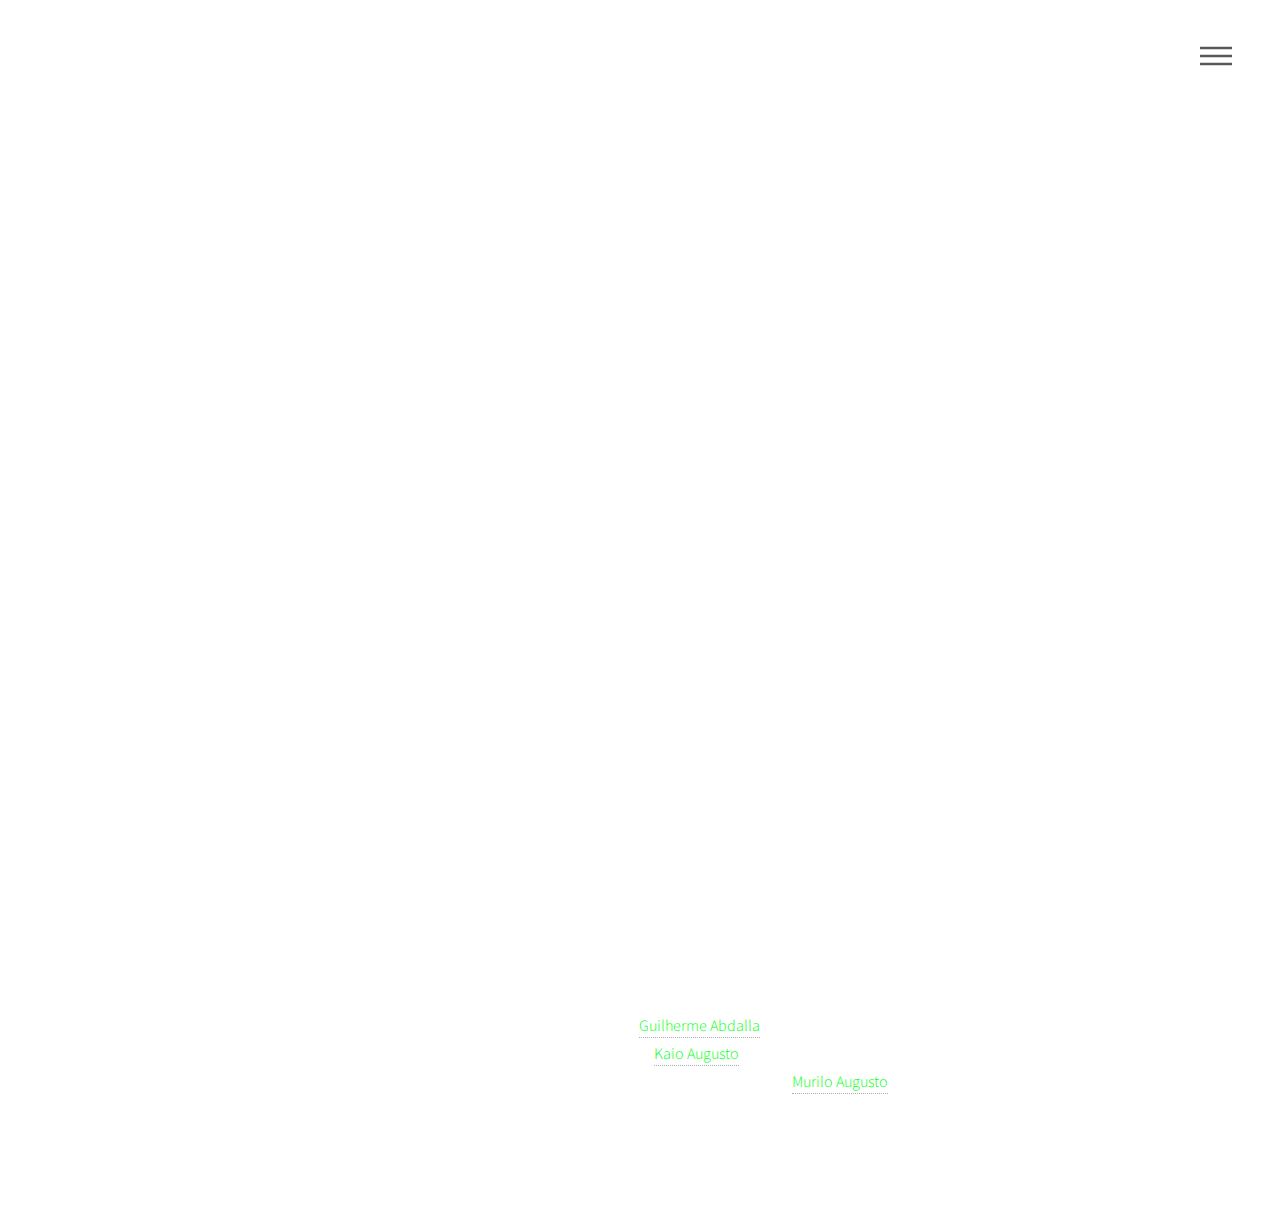
==== Arace.html @ 6f85dede "Add files via upload" ====
<!DOCTYPE HTML>
<!--
	Phantom by HTML5 UP
	html5up.net | @ajlkn
	Free for personal and commercial use under the CCA 3.0 license (html5up.net/license)
-->
<html>
	<head>
		<title>Aracê: Proteger e Restaurar</title>
		<meta charset="utf-8" />
		<meta name="viewport" content="width=device-width, initial-scale=1, user-scalable=no" />
		<link rel="stylesheet" href="assets/css/main.css" />
		<noscript><link rel="stylesheet" href="assets/css/noscript.css" /></noscript>
		<style>body{background: url(images/pic03.jpg); background-size: 100% 100%;}</style>
	</head>
	<body class="is-preload">
		<!-- Wrapper -->
			<div id="wrapper">

				<!-- Header -->
					<header id="header">
						<div class="inner">

							<!-- Logo -->
								Design: <a href="http://html5up.net" class="logo">HTML5 UP</a>

							<!-- Nav -->
								<nav>
									<ul>
										<li><a href="#menu">Menu</a></li>
									</ul>
								</nav>

						</div>
					</header>

				<!-- Menu -->
					<nav id="menu">
						<h2>Outros Projetos</h2>
						<ul>
							<li><a href="index.html">Início</a></li>
							<li><a href="Bob.html">Bob, the Pumpkin</a></li>
							<li><a href="ColorSlime.html">Color Slime</a></li>
							<li><a href="SweetBattle.html">Sweet Battle</a></li>
							<li><a href="MagicalJourney.html">Magical Journey</a></li>
							<li><a href="Arace.html">Aracê: Proteger e Restaurar</a></li>
							<li><a href="Zaranah.html">Zaranah</a></li>
						</ul>
					</nav>

				<!-- Main -->
					<div id="main">
						<div class="inner">
							<h1>Aracê: Proteger e Restaurar</h1>
							<br><br>
							<!--<div class="videoDiv">
								<video width="100%" controls>
								<source src="videos/AracePortfolioVid.mp4" type="video/mp4">
							  </video>
							  <p>*Precisei diminuir a qualidade do vídeo pois a plataforma não suportou o tamanho original.</p>-->

							  <center><iframe width="768" height="432"
								src="https://www.youtube.com/embed/a6_65omjMx0" allowfullscreen="">
								</iframe></center>

							  <br>
							<p>Unity | C#<br>Desenvolvido para PC</p>
							<p>Esse puzzle 3D sobre o folclore brasileiro e preservação da Floresta Amazônica foi criado para a proposta de trabalho semestral do curso de Jogos Digitais, e minha participação foi a de desenvolver os diálogos do jogo.</p>
							<p>Aracê possui um total de três puzzles, contando com um diálogo introdutório para cada.<!-- Ambos são usados para progredir tanto nas fases quanto na história.--></p>
							<br><br>
							<p>Arte 2D / Cenário: <a href= "https://www.instagram.com/abdalla_3d/">Guilherme Abdalla</a><br>Personagens 3D: <a href= "https://www.artstation.com/mano_loko">Kaio Augusto</a><br>Programação da personagem e da câmera / voz do Curupira: <a href= "http://ermiinea.itch.io/">Murilo Augusto</a></p>
						</div>
					</div>
			</div>

		<!-- Scripts -->
			<script src="assets/js/jquery.min.js"></script>
			<script src="assets/js/browser.min.js"></script>
			<script src="assets/js/breakpoints.min.js"></script>
			<script src="assets/js/util.js"></script>
			<script src="assets/js/main.js"></script>

	</body>
</html>
---- assets/css/main.css ----
@import url(fontawesome-all.min.css);
@import url("https://fonts.googleapis.com/css?family=Source+Sans+Pro:300,700,900");

/*
	Phantom by HTML5 UP
	html5up.net | @ajlkn
	Free for personal and commercial use under the CCA 3.0 license (html5up.net/license)
*/

html, body, div, span, applet, object,
iframe, h1, h2, h3, h4, h5, h6, p, blockquote,
pre, a, abbr, acronym, address, big, cite,
code, del, dfn, em, img, ins, kbd, q, s, samp,
small, strike, strong, sub, sup, tt, var, b,
u, i, center, dl, dt, dd, ol, ul, li, fieldset,
form, label, legend, table, caption, tbody,
tfoot, thead, tr, th, td, article, aside,
canvas, details, embed, figure, figcaption,
footer, header, hgroup, menu, nav, output, ruby,
section, summary, time, mark, audio, video {
	margin: 0;
	padding: 0;
	border: 0;
	font-size: 100%;
	font: inherit;
	vertical-align: baseline;}

article, aside, details, figcaption, figure,
footer, header, hgroup, menu, nav, section {
	display: block;}

body {
	line-height: 1;
}

ol, ul {
	list-style: none;
}

blockquote, q {
	quotes: none;
}

	blockquote:before, blockquote:after, q:before, q:after {
		content: '';
		content: none;
	}

table {
	border-collapse: collapse;
	border-spacing: 0;
}

body {
	-webkit-text-size-adjust: none;
}

mark {
	background-color: transparent;
	color: inherit;
}

input::-moz-focus-inner {
	border: 0;
	padding: 0;
}

input, select, textarea {
	-moz-appearance: none;
	-webkit-appearance: none;
	-ms-appearance: none;
	appearance: none;
}

/* Basic */

	@-ms-viewport {
		width: device-width;
	}

	body {
		-ms-overflow-style: scrollbar;
	}

	@media screen and (max-width: 480px) {

		html, body {
			min-width: 320px;
		}

	}

	html {
		box-sizing: border-box;
	}

	*, *:before, *:after {
		box-sizing: inherit;
	}

	body {
		background: #000000;
	}

		body.is-preload *, body.is-preload *:before, body.is-preload *:after {
			-moz-animation: none !important;
			-webkit-animation: none !important;
			-ms-animation: none !important;
			animation: none !important;
			-moz-transition: none !important;
			-webkit-transition: none !important;
			-ms-transition: none !important;
			transition: none !important;
		}

/* Type */

	body, input, select, textarea {
		color: #ffffff;
		font-family: "Source Sans Pro", Helvetica, sans-serif;
		font-size: 16pt;
		font-weight: 300;
		line-height: 1.75;
	}

		@media screen and (max-width: 1680px) {

			body, input, select, textarea {
				font-size: 14pt;
			}

		}

		@media screen and (max-width: 1280px) {

			body, input, select, textarea {
				font-size: 12pt;
			}

		}

	a {
		-moz-transition: border-bottom-color 0.2s ease, color 0.2s ease;
		-webkit-transition: border-bottom-color 0.2s ease, color 0.2s ease;
		-ms-transition: border-bottom-color 0.2s ease, color 0.2s ease;
		transition: border-bottom-color 0.2s ease, color 0.2s ease;
		text-decoration: none;
		color: rgb(0, 255, 21);
		border-bottom: dotted 1px rgba(88, 88, 88, 0.5);
	}

		a:hover {
			border-bottom-color: transparent;
			color: #f2849e !important;
		}

	strong, b {
		font-weight: 900;
	}

	em, i {
		font-style: italic;
	}

	p {
		margin: 0 0 2em 0;
		text-align: center;
	}

	h1 {
		font-size: 2.75em;
		font-weight: 700;
		line-height: 1.3;
		margin: 0 0 0.1em 0;
		letter-spacing: -0.035em;
		text-align: center;
	}

		h1 a {
			color: inherit;
		}

		@media screen and (max-width: 736px) {

			h1 {
				font-size: 2em;
				margin: 0 0 1em 0;
			}

		}

		@media screen and (max-width: 360px) {

			h1 {
				font-size: 1.75em;
			}

		}

	h2, h3, h4, h5, h6 {
		font-weight: 900;
		line-height: 1.5;
		margin: 0 0 2em 0;
		text-transform: uppercase;
		letter-spacing: 0.35em;
	}

		h2 a, h3 a, h4 a, h5 a, h6 a {
			color: inherit;
		}

	h2 {
		font-size: 1.1em;
	}

	h3 {
		font-size: 1em;
	}

	h4 {
		font-size: 0.8em;
	}

	h5 {
		font-size: 0.8em;
	}

	h6 {
		font-size: 0.8em;
	}

	@media screen and (max-width: 980px) {

		h1 br, h2 br, h3 br, h4 br, h5 br, h6 br {
			display: none;
		}

	}

	@media screen and (max-width: 736px) {

		h2 {
			font-size: 1em;
		}

		h3 {
			font-size: 0.8em;
		}

	}

	sub {
		font-size: 0.8em;
		position: relative;
		top: 0.5em;
	}

	sup {
		font-size: 0.8em;
		position: relative;
		top: -0.5em;
	}

	blockquote {
		border-left: solid 4px #c9c9c9;
		font-style: italic;
		margin: 0 0 2em 0;
		padding: 0.5em 0 0.5em 2em;
	}

	code {
		background: rgba(144, 144, 144, 0.075);
		border-radius: 4px;
		border: solid 1px #c9c9c9;
		font-family: "Courier New", monospace;
		font-size: 0.9em;
		margin: 0 0.25em;
		padding: 0.25em 0.65em;
	}

	pre {
		-webkit-overflow-scrolling: touch;
		font-family: "Courier New", monospace;
		font-size: 0.9em;
		margin: 0 0 2em 0;
	}

		pre code {
			display: block;
			line-height: 1.75;
			padding: 1em 1.5em;
			overflow-x: auto;
		}

	hr {
		border: 0;
		border-bottom: solid 1px #c9c9c9;
		margin: 2em 0;
	}

		hr.major {
			margin: 3em 0;
		}

	.align-left {
		text-align: left;
	}

	.align-center {
		text-align: center;
	}

	.align-right {
		text-align: right;
	}

/* Row */

	.row {
		display: flex;
		flex-wrap: wrap;
		box-sizing: border-box;
		align-items: stretch;
	}

		.row > * {
			box-sizing: border-box;
		}

		.row.gtr-uniform > * > :last-child {
			margin-bottom: 0;
		}

		.row.aln-left {
			justify-content: flex-start;
		}

		.row.aln-center {
			justify-content: center;
		}

		.row.aln-right {
			justify-content: flex-end;
		}

		.row.aln-top {
			align-items: flex-start;
		}

		.row.aln-middle {
			align-items: center;
		}

		.row.aln-bottom {
			align-items: flex-end;
		}

		.row > .imp {
			order: -1;
		}

		.row > .col-1 {
			width: 8.33333%;
		}

		.row > .off-1 {
			margin-left: 8.33333%;
		}

		.row > .col-2 {
			width: 16.66667%;
		}

		.row > .off-2 {
			margin-left: 16.66667%;
		}

		.row > .col-3 {
			width: 25%;
		}

		.row > .off-3 {
			margin-left: 25%;
		}

		.row > .col-4 {
			width: 33.33333%;
		}

		.row > .off-4 {
			margin-left: 33.33333%;
		}

		.row > .col-5 {
			width: 41.66667%;
		}

		.row > .off-5 {
			margin-left: 41.66667%;
		}

		.row > .col-6 {
			width: 50%;
		}

		.row > .off-6 {
			margin-left: 50%;
		}

		.row > .col-7 {
			width: 58.33333%;
		}

		.row > .off-7 {
			margin-left: 58.33333%;
		}

		.row > .col-8 {
			width: 66.66667%;
		}

		.row > .off-8 {
			margin-left: 66.66667%;
		}

		.row > .col-9 {
			width: 75%;
		}

		.row > .off-9 {
			margin-left: 75%;
		}

		.row > .col-10 {
			width: 83.33333%;
		}

		.row > .off-10 {
			margin-left: 83.33333%;
		}

		.row > .col-11 {
			width: 91.66667%;
		}

		.row > .off-11 {
			margin-left: 91.66667%;
		}

		.row > .col-12 {
			width: 100%;
		}

		.row > .off-12 {
			margin-left: 100%;
		}

		.row.gtr-0 {
			margin-top: 0;
			margin-left: 0em;
		}

			.row.gtr-0 > * {
				padding: 0 0 0 0em;
			}

			.row.gtr-0.gtr-uniform {
				margin-top: 0em;
			}

				.row.gtr-0.gtr-uniform > * {
					padding-top: 0em;
				}

		.row.gtr-25 {
			margin-top: 0;
			margin-left: -0.5em;
		}

			.row.gtr-25 > * {
				padding: 0 0 0 0.5em;
			}

			.row.gtr-25.gtr-uniform {
				margin-top: -0.5em;
			}

				.row.gtr-25.gtr-uniform > * {
					padding-top: 0.5em;
				}

		.row.gtr-50 {
			margin-top: 0;
			margin-left: -1em;
		}

			.row.gtr-50 > * {
				padding: 0 0 0 1em;
			}

			.row.gtr-50.gtr-uniform {
				margin-top: -1em;
			}

				.row.gtr-50.gtr-uniform > * {
					padding-top: 1em;
				}

		.row {
			margin-top: 0;
			margin-left: -2em;
		}

			.row > * {
				padding: 0 0 0 2em;
			}

			.row.gtr-uniform {
				margin-top: -2em;
			}

				.row.gtr-uniform > * {
					padding-top: 2em;
				}

		.row.gtr-150 {
			margin-top: 0;
			margin-left: -3em;
		}

			.row.gtr-150 > * {
				padding: 0 0 0 3em;
			}

			.row.gtr-150.gtr-uniform {
				margin-top: -3em;
			}

				.row.gtr-150.gtr-uniform > * {
					padding-top: 3em;
				}

		.row.gtr-200 {
			margin-top: 0;
			margin-left: -4em;
		}

			.row.gtr-200 > * {
				padding: 0 0 0 4em;
			}

			.row.gtr-200.gtr-uniform {
				margin-top: -4em;
			}

				.row.gtr-200.gtr-uniform > * {
					padding-top: 4em;
				}

		@media screen and (max-width: 1680px) {

			.row {
				display: flex;
				flex-wrap: wrap;
				box-sizing: border-box;
				align-items: stretch;
			}

				.row > * {
					box-sizing: border-box;
				}

				.row.gtr-uniform > * > :last-child {
					margin-bottom: 0;
				}

				.row.aln-left {
					justify-content: flex-start;
				}

				.row.aln-center {
					justify-content: center;
				}

				.row.aln-right {
					justify-content: flex-end;
				}

				.row.aln-top {
					align-items: flex-start;
				}

				.row.aln-middle {
					align-items: center;
				}

				.row.aln-bottom {
					align-items: flex-end;
				}

				.row > .imp-xlarge {
					order: -1;
				}

				.row > .col-1-xlarge {
					width: 8.33333%;
				}

				.row > .off-1-xlarge {
					margin-left: 8.33333%;
				}

				.row > .col-2-xlarge {
					width: 16.66667%;
				}

				.row > .off-2-xlarge {
					margin-left: 16.66667%;
				}

				.row > .col-3-xlarge {
					width: 25%;
				}

				.row > .off-3-xlarge {
					margin-left: 25%;
				}

				.row > .col-4-xlarge {
					width: 33.33333%;
				}

				.row > .off-4-xlarge {
					margin-left: 33.33333%;
				}

				.row > .col-5-xlarge {
					width: 41.66667%;
				}

				.row > .off-5-xlarge {
					margin-left: 41.66667%;
				}

				.row > .col-6-xlarge {
					width: 50%;
				}

				.row > .off-6-xlarge {
					margin-left: 50%;
				}

				.row > .col-7-xlarge {
					width: 58.33333%;
				}

				.row > .off-7-xlarge {
					margin-left: 58.33333%;
				}

				.row > .col-8-xlarge {
					width: 66.66667%;
				}

				.row > .off-8-xlarge {
					margin-left: 66.66667%;
				}

				.row > .col-9-xlarge {
					width: 75%;
				}

				.row > .off-9-xlarge {
					margin-left: 75%;
				}

				.row > .col-10-xlarge {
					width: 83.33333%;
				}

				.row > .off-10-xlarge {
					margin-left: 83.33333%;
				}

				.row > .col-11-xlarge {
					width: 91.66667%;
				}

				.row > .off-11-xlarge {
					margin-left: 91.66667%;
				}

				.row > .col-12-xlarge {
					width: 100%;
				}

				.row > .off-12-xlarge {
					margin-left: 100%;
				}

				.row.gtr-0 {
					margin-top: 0;
					margin-left: 0em;
				}

					.row.gtr-0 > * {
						padding: 0 0 0 0em;
					}

					.row.gtr-0.gtr-uniform {
						margin-top: 0em;
					}

						.row.gtr-0.gtr-uniform > * {
							padding-top: 0em;
						}

				.row.gtr-25 {
					margin-top: 0;
					margin-left: -0.5em;
				}

					.row.gtr-25 > * {
						padding: 0 0 0 0.5em;
					}

					.row.gtr-25.gtr-uniform {
						margin-top: -0.5em;
					}

						.row.gtr-25.gtr-uniform > * {
							padding-top: 0.5em;
						}

				.row.gtr-50 {
					margin-top: 0;
					margin-left: -1em;
				}

					.row.gtr-50 > * {
						padding: 0 0 0 1em;
					}

					.row.gtr-50.gtr-uniform {
						margin-top: -1em;
					}

						.row.gtr-50.gtr-uniform > * {
							padding-top: 1em;
						}

				.row {
					margin-top: 0;
					margin-left: -2em;
				}

					.row > * {
						padding: 0 0 0 2em;
					}

					.row.gtr-uniform {
						margin-top: -2em;
					}

						.row.gtr-uniform > * {
							padding-top: 2em;
						}

				.row.gtr-150 {
					margin-top: 0;
					margin-left: -3em;
				}

					.row.gtr-150 > * {
						padding: 0 0 0 3em;
					}

					.row.gtr-150.gtr-uniform {
						margin-top: -3em;
					}

						.row.gtr-150.gtr-uniform > * {
							padding-top: 3em;
						}

				.row.gtr-200 {
					margin-top: 0;
					margin-left: -4em;
				}

					.row.gtr-200 > * {
						padding: 0 0 0 4em;
					}

					.row.gtr-200.gtr-uniform {
						margin-top: -4em;
					}

						.row.gtr-200.gtr-uniform > * {
							padding-top: 4em;
						}

		}

		@media screen and (max-width: 1280px) {

			.row {
				display: flex;
				flex-wrap: wrap;
				box-sizing: border-box;
				align-items: stretch;
			}

				.row > * {
					box-sizing: border-box;
				}

				.row.gtr-uniform > * > :last-child {
					margin-bottom: 0;
				}

				.row.aln-left {
					justify-content: flex-start;
				}

				.row.aln-center {
					justify-content: center;
				}

				.row.aln-right {
					justify-content: flex-end;
				}

				.row.aln-top {
					align-items: flex-start;
				}

				.row.aln-middle {
					align-items: center;
				}

				.row.aln-bottom {
					align-items: flex-end;
				}

				.row > .imp-large {
					order: -1;
				}

				.row > .col-1-large {
					width: 8.33333%;
				}

				.row > .off-1-large {
					margin-left: 8.33333%;
				}

				.row > .col-2-large {
					width: 16.66667%;
				}

				.row > .off-2-large {
					margin-left: 16.66667%;
				}

				.row > .col-3-large {
					width: 25%;
				}

				.row > .off-3-large {
					margin-left: 25%;
				}

				.row > .col-4-large {
					width: 33.33333%;
				}

				.row > .off-4-large {
					margin-left: 33.33333%;
				}

				.row > .col-5-large {
					width: 41.66667%;
				}

				.row > .off-5-large {
					margin-left: 41.66667%;
				}

				.row > .col-6-large {
					width: 50%;
				}

				.row > .off-6-large {
					margin-left: 50%;
				}

				.row > .col-7-large {
					width: 58.33333%;
				}

				.row > .off-7-large {
					margin-left: 58.33333%;
				}

				.row > .col-8-large {
					width: 66.66667%;
				}

				.row > .off-8-large {
					margin-left: 66.66667%;
				}

				.row > .col-9-large {
					width: 75%;
				}

				.row > .off-9-large {
					margin-left: 75%;
				}

				.row > .col-10-large {
					width: 83.33333%;
				}

				.row > .off-10-large {
					margin-left: 83.33333%;
				}

				.row > .col-11-large {
					width: 91.66667%;
				}

				.row > .off-11-large {
					margin-left: 91.66667%;
				}

				.row > .col-12-large {
					width: 100%;
				}

				.row > .off-12-large {
					margin-left: 100%;
				}

				.row.gtr-0 {
					margin-top: 0;
					margin-left: 0em;
				}

					.row.gtr-0 > * {
						padding: 0 0 0 0em;
					}

					.row.gtr-0.gtr-uniform {
						margin-top: 0em;
					}

						.row.gtr-0.gtr-uniform > * {
							padding-top: 0em;
						}

				.row.gtr-25 {
					margin-top: 0;
					margin-left: -0.5em;
				}

					.row.gtr-25 > * {
						padding: 0 0 0 0.5em;
					}

					.row.gtr-25.gtr-uniform {
						margin-top: -0.5em;
					}

						.row.gtr-25.gtr-uniform > * {
							padding-top: 0.5em;
						}

				.row.gtr-50 {
					margin-top: 0;
					margin-left: -1em;
				}

					.row.gtr-50 > * {
						padding: 0 0 0 1em;
					}

					.row.gtr-50.gtr-uniform {
						margin-top: -1em;
					}

						.row.gtr-50.gtr-uniform > * {
							padding-top: 1em;
						}

				.row {
					margin-top: 0;
					margin-left: -2em;
				}

					.row > * {
						padding: 0 0 0 2em;
					}

					.row.gtr-uniform {
						margin-top: -2em;
					}

						.row.gtr-uniform > * {
							padding-top: 2em;
						}

				.row.gtr-150 {
					margin-top: 0;
					margin-left: -3em;
				}

					.row.gtr-150 > * {
						padding: 0 0 0 3em;
					}

					.row.gtr-150.gtr-uniform {
						margin-top: -3em;
					}

						.row.gtr-150.gtr-uniform > * {
							padding-top: 3em;
						}

				.row.gtr-200 {
					margin-top: 0;
					margin-left: -4em;
				}

					.row.gtr-200 > * {
						padding: 0 0 0 4em;
					}

					.row.gtr-200.gtr-uniform {
						margin-top: -4em;
					}

						.row.gtr-200.gtr-uniform > * {
							padding-top: 4em;
						}

		}

		@media screen and (max-width: 980px) {

			.row {
				display: flex;
				flex-wrap: wrap;
				box-sizing: border-box;
				align-items: stretch;
			}

				.row > * {
					box-sizing: border-box;
				}

				.row.gtr-uniform > * > :last-child {
					margin-bottom: 0;
				}

				.row.aln-left {
					justify-content: flex-start;
				}

				.row.aln-center {
					justify-content: center;
				}

				.row.aln-right {
					justify-content: flex-end;
				}

				.row.aln-top {
					align-items: flex-start;
				}

				.row.aln-middle {
					align-items: center;
				}

				.row.aln-bottom {
					align-items: flex-end;
				}

				.row > .imp-medium {
					order: -1;
				}

				.row > .col-1-medium {
					width: 8.33333%;
				}

				.row > .off-1-medium {
					margin-left: 8.33333%;
				}

				.row > .col-2-medium {
					width: 16.66667%;
				}

				.row > .off-2-medium {
					margin-left: 16.66667%;
				}

				.row > .col-3-medium {
					width: 25%;
				}

				.row > .off-3-medium {
					margin-left: 25%;
				}

				.row > .col-4-medium {
					width: 33.33333%;
				}

				.row > .off-4-medium {
					margin-left: 33.33333%;
				}

				.row > .col-5-medium {
					width: 41.66667%;
				}

				.row > .off-5-medium {
					margin-left: 41.66667%;
				}

				.row > .col-6-medium {
					width: 50%;
				}

				.row > .off-6-medium {
					margin-left: 50%;
				}

				.row > .col-7-medium {
					width: 58.33333%;
				}

				.row > .off-7-medium {
					margin-left: 58.33333%;
				}

				.row > .col-8-medium {
					width: 66.66667%;
				}

				.row > .off-8-medium {
					margin-left: 66.66667%;
				}

				.row > .col-9-medium {
					width: 75%;
				}

				.row > .off-9-medium {
					margin-left: 75%;
				}

				.row > .col-10-medium {
					width: 83.33333%;
				}

				.row > .off-10-medium {
					margin-left: 83.33333%;
				}

				.row > .col-11-medium {
					width: 91.66667%;
				}

				.row > .off-11-medium {
					margin-left: 91.66667%;
				}

				.row > .col-12-medium {
					width: 100%;
				}

				.row > .off-12-medium {
					margin-left: 100%;
				}

				.row.gtr-0 {
					margin-top: 0;
					margin-left: 0em;
				}

					.row.gtr-0 > * {
						padding: 0 0 0 0em;
					}

					.row.gtr-0.gtr-uniform {
						margin-top: 0em;
					}

						.row.gtr-0.gtr-uniform > * {
							padding-top: 0em;
						}

				.row.gtr-25 {
					margin-top: 0;
					margin-left: -0.375em;
				}

					.row.gtr-25 > * {
						padding: 0 0 0 0.375em;
					}

					.row.gtr-25.gtr-uniform {
						margin-top: -0.375em;
					}

						.row.gtr-25.gtr-uniform > * {
							padding-top: 0.375em;
						}

				.row.gtr-50 {
					margin-top: 0;
					margin-left: -0.75em;
				}

					.row.gtr-50 > * {
						padding: 0 0 0 0.75em;
					}

					.row.gtr-50.gtr-uniform {
						margin-top: -0.75em;
					}

						.row.gtr-50.gtr-uniform > * {
							padding-top: 0.75em;
						}

				.row {
					margin-top: 0;
					margin-left: -1.5em;
				}

					.row > * {
						padding: 0 0 0 1.5em;
					}

					.row.gtr-uniform {
						margin-top: -1.5em;
					}

						.row.gtr-uniform > * {
							padding-top: 1.5em;
						}

				.row.gtr-150 {
					margin-top: 0;
					margin-left: -2.25em;
				}

					.row.gtr-150 > * {
						padding: 0 0 0 2.25em;
					}

					.row.gtr-150.gtr-uniform {
						margin-top: -2.25em;
					}

						.row.gtr-150.gtr-uniform > * {
							padding-top: 2.25em;
						}

				.row.gtr-200 {
					margin-top: 0;
					margin-left: -3em;
				}

					.row.gtr-200 > * {
						padding: 0 0 0 3em;
					}

					.row.gtr-200.gtr-uniform {
						margin-top: -3em;
					}

						.row.gtr-200.gtr-uniform > * {
							padding-top: 3em;
						}

		}

		@media screen and (max-width: 736px) {

			.row {
				display: flex;
				flex-wrap: wrap;
				box-sizing: border-box;
				align-items: stretch;
			}

				.row > * {
					box-sizing: border-box;
				}

				.row.gtr-uniform > * > :last-child {
					margin-bottom: 0;
				}

				.row.aln-left {
					justify-content: flex-start;
				}

				.row.aln-center {
					justify-content: center;
				}

				.row.aln-right {
					justify-content: flex-end;
				}

				.row.aln-top {
					align-items: flex-start;
				}

				.row.aln-middle {
					align-items: center;
				}

				.row.aln-bottom {
					align-items: flex-end;
				}

				.row > .imp-small {
					order: -1;
				}

				.row > .col-1-small {
					width: 8.33333%;
				}

				.row > .off-1-small {
					margin-left: 8.33333%;
				}

				.row > .col-2-small {
					width: 16.66667%;
				}

				.row > .off-2-small {
					margin-left: 16.66667%;
				}

				.row > .col-3-small {
					width: 25%;
				}

				.row > .off-3-small {
					margin-left: 25%;
				}

				.row > .col-4-small {
					width: 33.33333%;
				}

				.row > .off-4-small {
					margin-left: 33.33333%;
				}

				.row > .col-5-small {
					width: 41.66667%;
				}

				.row > .off-5-small {
					margin-left: 41.66667%;
				}

				.row > .col-6-small {
					width: 50%;
				}

				.row > .off-6-small {
					margin-left: 50%;
				}

				.row > .col-7-small {
					width: 58.33333%;
				}

				.row > .off-7-small {
					margin-left: 58.33333%;
				}

				.row > .col-8-small {
					width: 66.66667%;
				}

				.row > .off-8-small {
					margin-left: 66.66667%;
				}

				.row > .col-9-small {
					width: 75%;
				}

				.row > .off-9-small {
					margin-left: 75%;
				}

				.row > .col-10-small {
					width: 83.33333%;
				}

				.row > .off-10-small {
					margin-left: 83.33333%;
				}

				.row > .col-11-small {
					width: 91.66667%;
				}

				.row > .off-11-small {
					margin-left: 91.66667%;
				}

				.row > .col-12-small {
					width: 100%;
				}

				.row > .off-12-small {
					margin-left: 100%;
				}

				.row.gtr-0 {
					margin-top: 0;
					margin-left: 0em;
				}

					.row.gtr-0 > * {
						padding: 0 0 0 0em;
					}

					.row.gtr-0.gtr-uniform {
						margin-top: 0em;
					}

						.row.gtr-0.gtr-uniform > * {
							padding-top: 0em;
						}

				.row.gtr-25 {
					margin-top: 0;
					margin-left: -0.25em;
				}

					.row.gtr-25 > * {
						padding: 0 0 0 0.25em;
					}

					.row.gtr-25.gtr-uniform {
						margin-top: -0.25em;
					}

						.row.gtr-25.gtr-uniform > * {
							padding-top: 0.25em;
						}

				.row.gtr-50 {
					margin-top: 0;
					margin-left: -0.5em;
				}

					.row.gtr-50 > * {
						padding: 0 0 0 0.5em;
					}

					.row.gtr-50.gtr-uniform {
						margin-top: -0.5em;
					}

						.row.gtr-50.gtr-uniform > * {
							padding-top: 0.5em;
						}

				.row {
					margin-top: 0;
					margin-left: -1em;
				}

					.row > * {
						padding: 0 0 0 1em;
					}

					.row.gtr-uniform {
						margin-top: -1em;
					}

						.row.gtr-uniform > * {
							padding-top: 1em;
						}

				.row.gtr-150 {
					margin-top: 0;
					margin-left: -1.5em;
				}

					.row.gtr-150 > * {
						padding: 0 0 0 1.5em;
					}

					.row.gtr-150.gtr-uniform {
						margin-top: -1.5em;
					}

						.row.gtr-150.gtr-uniform > * {
							padding-top: 1.5em;
						}

				.row.gtr-200 {
					margin-top: 0;
					margin-left: -2em;
				}

					.row.gtr-200 > * {
						padding: 0 0 0 2em;
					}

					.row.gtr-200.gtr-uniform {
						margin-top: -2em;
					}

						.row.gtr-200.gtr-uniform > * {
							padding-top: 2em;
						}

		}

		@media screen and (max-width: 480px) {

			.row {
				display: flex;
				flex-wrap: wrap;
				box-sizing: border-box;
				align-items: stretch;
			}

				.row > * {
					box-sizing: border-box;
				}

				.row.gtr-uniform > * > :last-child {
					margin-bottom: 0;
				}

				.row.aln-left {
					justify-content: flex-start;
				}

				.row.aln-center {
					justify-content: center;
				}

				.row.aln-right {
					justify-content: flex-end;
				}

				.row.aln-top {
					align-items: flex-start;
				}

				.row.aln-middle {
					align-items: center;
				}

				.row.aln-bottom {
					align-items: flex-end;
				}

				.row > .imp-xsmall {
					order: -1;
				}

				.row > .col-1-xsmall {
					width: 8.33333%;
				}

				.row > .off-1-xsmall {
					margin-left: 8.33333%;
				}

				.row > .col-2-xsmall {
					width: 16.66667%;
				}

				.row > .off-2-xsmall {
					margin-left: 16.66667%;
				}

				.row > .col-3-xsmall {
					width: 25%;
				}

				.row > .off-3-xsmall {
					margin-left: 25%;
				}

				.row > .col-4-xsmall {
					width: 33.33333%;
				}

				.row > .off-4-xsmall {
					margin-left: 33.33333%;
				}

				.row > .col-5-xsmall {
					width: 41.66667%;
				}

				.row > .off-5-xsmall {
					margin-left: 41.66667%;
				}

				.row > .col-6-xsmall {
					width: 50%;
				}

				.row > .off-6-xsmall {
					margin-left: 50%;
				}

				.row > .col-7-xsmall {
					width: 58.33333%;
				}

				.row > .off-7-xsmall {
					margin-left: 58.33333%;
				}

				.row > .col-8-xsmall {
					width: 66.66667%;
				}

				.row > .off-8-xsmall {
					margin-left: 66.66667%;
				}

				.row > .col-9-xsmall {
					width: 75%;
				}

				.row > .off-9-xsmall {
					margin-left: 75%;
				}

				.row > .col-10-xsmall {
					width: 83.33333%;
				}

				.row > .off-10-xsmall {
					margin-left: 83.33333%;
				}

				.row > .col-11-xsmall {
					width: 91.66667%;
				}

				.row > .off-11-xsmall {
					margin-left: 91.66667%;
				}

				.row > .col-12-xsmall {
					width: 100%;
				}

				.row > .off-12-xsmall {
					margin-left: 100%;
				}

				.row.gtr-0 {
					margin-top: 0;
					margin-left: 0em;
				}

					.row.gtr-0 > * {
						padding: 0 0 0 0em;
					}

					.row.gtr-0.gtr-uniform {
						margin-top: 0em;
					}

						.row.gtr-0.gtr-uniform > * {
							padding-top: 0em;
						}

				.row.gtr-25 {
					margin-top: 0;
					margin-left: -0.25em;
				}

					.row.gtr-25 > * {
						padding: 0 0 0 0.25em;
					}

					.row.gtr-25.gtr-uniform {
						margin-top: -0.25em;
					}

						.row.gtr-25.gtr-uniform > * {
							padding-top: 0.25em;
						}

				.row.gtr-50 {
					margin-top: 0;
					margin-left: -0.5em;
				}

					.row.gtr-50 > * {
						padding: 0 0 0 0.5em;
					}

					.row.gtr-50.gtr-uniform {
						margin-top: -0.5em;
					}

						.row.gtr-50.gtr-uniform > * {
							padding-top: 0.5em;
						}

				.row {
					margin-top: 0;
					margin-left: -1em;
				}

					.row > * {
						padding: 0 0 0 1em;
					}

					.row.gtr-uniform {
						margin-top: -1em;
					}

						.row.gtr-uniform > * {
							padding-top: 1em;
						}

				.row.gtr-150 {
					margin-top: 0;
					margin-left: -1.5em;
				}

					.row.gtr-150 > * {
						padding: 0 0 0 1.5em;
					}

					.row.gtr-150.gtr-uniform {
						margin-top: -1.5em;
					}

						.row.gtr-150.gtr-uniform > * {
							padding-top: 1.5em;
						}

				.row.gtr-200 {
					margin-top: 0;
					margin-left: -2em;
				}

					.row.gtr-200 > * {
						padding: 0 0 0 2em;
					}

					.row.gtr-200.gtr-uniform {
						margin-top: -2em;
					}

						.row.gtr-200.gtr-uniform > * {
							padding-top: 2em;
						}

		}

/* Section/Article */

	section.special, article.special {
		text-align: center;
	}

	header p {
		margin-top: -1em;
	}

	@media screen and (max-width: 736px) {

		header p {
			margin-top: 0;
		}

	}

/* Icon */

	.icon {
		text-decoration: none;
		border-bottom: none;
		position: relative;
	}

		.icon:before {
			-moz-osx-font-smoothing: grayscale;
			-webkit-font-smoothing: antialiased;
			display: inline-block;
			font-style: normal;
			font-variant: normal;
			text-rendering: auto;
			line-height: 1;
			text-transform: none !important;
			font-family: 'Font Awesome 5 Free';
			font-weight: 400;
		}

		.icon > .label {
			display: none;
		}

		.icon:before {
			line-height: inherit;
		}

		.icon.solid:before {
			font-weight: 900;
		}

		.icon.brands:before {
			font-family: 'Font Awesome 5 Brands';
		}

		.icon.style2 {
			-moz-transition: background-color 0.2s ease-in-out, color 0.2s ease-in-out, border-color 0.2s ease-in-out;
			-webkit-transition: background-color 0.2s ease-in-out, color 0.2s ease-in-out, border-color 0.2s ease-in-out;
			-ms-transition: background-color 0.2s ease-in-out, color 0.2s ease-in-out, border-color 0.2s ease-in-out;
			transition: background-color 0.2s ease-in-out, color 0.2s ease-in-out, border-color 0.2s ease-in-out;
			background-color: transparent;
			border: solid 1px #c9c9c9;
			border-radius: 4px;
			width: 2.65em;
			height: 2.65em;
			display: inline-block;
			text-align: center;
			line-height: 2.65em;
			color: inherit;
		}

			.icon.style2:before {
				font-size: 1.1em;
			}

			.icon.style2:hover {
				color: #f2849e;
				border-color: #f2849e;
			}

			.icon.style2:active {
				background-color: rgba(242, 132, 158, 0.1);
			}

/* List */

	ol {
		list-style: decimal;
		margin: 0 0 2em 0;
		padding-left: 1.25em;
	}

		ol li {
			padding-left: 0.25em;
		}

	ul {
		list-style: disc;
		margin: 0 0 2em 0;
		padding-left: 1em;
	}

		ul li {
			padding-left: 0.5em;
		}

		ul.alt {
			list-style: none;
			padding-left: 0;
		}

			ul.alt li {
				border-top: solid 1px #c9c9c9;
				padding: 0.5em 0;
			}

				ul.alt li:first-child {
					border-top: 0;
					padding-top: 0;
				}

	dl {
		margin: 0 0 2em 0;
	}

		dl dt {
			display: block;
			font-weight: 900;
			margin: 0 0 1em 0;
		}

		dl dd {
			margin-left: 2em;
		}

/* Actions */

	ul.actions {
		display: -moz-flex;
		display: -webkit-flex;
		display: -ms-flex;
		display: flex;
		cursor: default;
		list-style: none;
		margin-left: -1em;
		padding-left: 0;
	}

		ul.actions li {
			padding: 0 0 0 1em;
			vertical-align: middle;
		}

		ul.actions.special {
			-moz-justify-content: center;
			-webkit-justify-content: center;
			-ms-justify-content: center;
			justify-content: center;
			width: 100%;
			margin-left: 0;
		}

			ul.actions.special li:first-child {
				padding-left: 0;
			}

		ul.actions.stacked {
			-moz-flex-direction: column;
			-webkit-flex-direction: column;
			-ms-flex-direction: column;
			flex-direction: column;
			margin-left: 0;
		}

			ul.actions.stacked li {
				padding: 1.3em 0 0 0;
			}

				ul.actions.stacked li:first-child {
					padding-top: 0;
				}

		ul.actions.fit {
			width: calc(100% + 1em);
		}

			ul.actions.fit li {
				-moz-flex-grow: 1;
				-webkit-flex-grow: 1;
				-ms-flex-grow: 1;
				flex-grow: 1;
				-moz-flex-shrink: 1;
				-webkit-flex-shrink: 1;
				-ms-flex-shrink: 1;
				flex-shrink: 1;
				width: 100%;
			}

				ul.actions.fit li > * {
					width: 100%;
				}

			ul.actions.fit.stacked {
				width: 100%;
			}

		@media screen and (max-width: 480px) {

			ul.actions:not(.fixed) {
				-moz-flex-direction: column;
				-webkit-flex-direction: column;
				-ms-flex-direction: column;
				flex-direction: column;
				margin-left: 0;
				width: 100% !important;
			}

				ul.actions:not(.fixed) li {
					-moz-flex-grow: 1;
					-webkit-flex-grow: 1;
					-ms-flex-grow: 1;
					flex-grow: 1;
					-moz-flex-shrink: 1;
					-webkit-flex-shrink: 1;
					-ms-flex-shrink: 1;
					flex-shrink: 1;
					padding: 1em 0 0 0;
					text-align: center;
					width: 100%;
				}

					ul.actions:not(.fixed) li > * {
						width: 100%;
					}

					ul.actions:not(.fixed) li:first-child {
						padding-top: 0;
					}

					ul.actions:not(.fixed) li input[type="submit"],
					ul.actions:not(.fixed) li input[type="reset"],
					ul.actions:not(.fixed) li input[type="button"],
					ul.actions:not(.fixed) li button,
					ul.actions:not(.fixed) li .button {
						width: 100%;
					}

						ul.actions:not(.fixed) li input[type="submit"].icon:before,
						ul.actions:not(.fixed) li input[type="reset"].icon:before,
						ul.actions:not(.fixed) li input[type="button"].icon:before,
						ul.actions:not(.fixed) li button.icon:before,
						ul.actions:not(.fixed) li .button.icon:before {
							margin-left: -0.5rem;
						}

		}

/* Icons */

	ul.icons {
		cursor: default;
		list-style: none;
		padding-left: 0;
		margin: -1em 0 2em -1em;
	}

		ul.icons li {
			display: inline-block;
			padding: 1em 0 0 1em;
		}

/* Form */

	form {
		margin: 0 0 2em 0;
		overflow-x: hidden;
	}

		form > :last-child {
			margin-bottom: 0;
		}

		form > .fields {
			display: -moz-flex;
			display: -webkit-flex;
			display: -ms-flex;
			display: flex;
			-moz-flex-wrap: wrap;
			-webkit-flex-wrap: wrap;
			-ms-flex-wrap: wrap;
			flex-wrap: wrap;
			width: calc(100% + 3em);
			margin: -1.5em 0 2em -1.5em;
		}

			form > .fields > .field {
				-moz-flex-grow: 0;
				-webkit-flex-grow: 0;
				-ms-flex-grow: 0;
				flex-grow: 0;
				-moz-flex-shrink: 0;
				-webkit-flex-shrink: 0;
				-ms-flex-shrink: 0;
				flex-shrink: 0;
				padding: 1.5em 0 0 1.5em;
				width: calc(100% - 1.5em);
			}

				form > .fields > .field.half {
					width: calc(50% - 0.75em);
				}

				form > .fields > .field.third {
					width: calc(100%/3 - 0.5em);
				}

				form > .fields > .field.quarter {
					width: calc(25% - 0.375em);
				}

		@media screen and (max-width: 480px) {

			form > .fields {
				width: calc(100% + 3em);
				margin: -1.5em 0 2em -1.5em;
			}

				form > .fields > .field {
					padding: 1.5em 0 0 1.5em;
					width: calc(100% - 1.5em);
				}

					form > .fields > .field.half {
						width: calc(100% - 1.5em);
					}

					form > .fields > .field.third {
						width: calc(100% - 1.5em);
					}

					form > .fields > .field.quarter {
						width: calc(100% - 1.5em);
					}

		}

	label {
		display: block;
		font-size: 0.9em;
		font-weight: 900;
		margin: 0 0 1em 0;
	}

	input[type="text"],
	input[type="password"],
	input[type="email"],
	input[type="tel"],
	select,
	textarea {
		-moz-appearance: none;
		-webkit-appearance: none;
		-ms-appearance: none;
		appearance: none;
		background-color: transparent;
		border: none;
		border-radius: 0;
		border-bottom: solid 1px #c9c9c9;
		color: inherit;
		display: block;
		outline: 0;
		padding: 0;
		text-decoration: none;
		width: 100%;
	}

		input[type="text"]:invalid,
		input[type="password"]:invalid,
		input[type="email"]:invalid,
		input[type="tel"]:invalid,
		select:invalid,
		textarea:invalid {
			box-shadow: none;
		}

		input[type="text"]:focus,
		input[type="password"]:focus,
		input[type="email"]:focus,
		input[type="tel"]:focus,
		select:focus,
		textarea:focus {
			border-bottom-color: #f2849e;
			box-shadow: inset 0 -1px 0 0 #f2849e;
		}

	select {
		background-image: url("data:image/svg+xml;charset=utf8,%3Csvg xmlns='http://www.w3.org/2000/svg' width='40' height='40' preserveAspectRatio='none' viewBox='0 0 40 40'%3E%3Cpath d='M9.4,12.3l10.4,10.4l10.4-10.4c0.2-0.2,0.5-0.4,0.9-0.4c0.3,0,0.6,0.1,0.9,0.4l3.3,3.3c0.2,0.2,0.4,0.5,0.4,0.9 c0,0.4-0.1,0.6-0.4,0.9L20.7,31.9c-0.2,0.2-0.5,0.4-0.9,0.4c-0.3,0-0.6-0.1-0.9-0.4L4.3,17.3c-0.2-0.2-0.4-0.5-0.4-0.9 c0-0.4,0.1-0.6,0.4-0.9l3.3-3.3c0.2-0.2,0.5-0.4,0.9-0.4S9.1,12.1,9.4,12.3z' fill='%23c9c9c9' /%3E%3C/svg%3E");
		background-size: 1.25rem;
		background-repeat: no-repeat;
		background-position: calc(100% - 1rem) center;
		height: 3em;
		padding-right: 3em;
		text-overflow: ellipsis;
	}

		select option {
			background: #ffffff;
		}

		select:focus::-ms-value {
			background-color: transparent;
		}

		select::-ms-expand {
			display: none;
		}

	input[type="text"],
	input[type="password"],
	input[type="email"],
	select {
		height: 3em;
	}

	textarea {
		padding: 0;
		min-height: 3.75em;
	}

	input[type="checkbox"],
	input[type="radio"] {
		-moz-appearance: none;
		-webkit-appearance: none;
		-ms-appearance: none;
		appearance: none;
		display: block;
		float: left;
		margin-right: -2em;
		opacity: 0;
		width: 1em;
		z-index: -1;
	}

		input[type="checkbox"] + label,
		input[type="radio"] + label {
			text-decoration: none;
			color: #585858;
			cursor: pointer;
			display: inline-block;
			font-size: 1em;
			font-weight: 300;
			padding-left: 2.55em;
			padding-right: 0.75em;
			position: relative;
		}

			input[type="checkbox"] + label:before,
			input[type="radio"] + label:before {
				-moz-osx-font-smoothing: grayscale;
				-webkit-font-smoothing: antialiased;
				display: inline-block;
				font-style: normal;
				font-variant: normal;
				text-rendering: auto;
				line-height: 1;
				text-transform: none !important;
				font-family: 'Font Awesome 5 Free';
				font-weight: 900;
			}

			input[type="checkbox"] + label:before,
			input[type="radio"] + label:before {
				border-radius: 4px;
				border: solid 1px #c9c9c9;
				content: '';
				display: inline-block;
				font-size: 0.8em;
				height: 2.25em;
				left: 0;
				line-height: 2.25em;
				position: absolute;
				text-align: center;
				top: 0;
				width: 2.25em;
			}

		input[type="checkbox"]:checked + label:before,
		input[type="radio"]:checked + label:before {
			background: #585858;
			border-color: #585858;
			color: #ffffff;
			content: '\f00c';
		}

		input[type="checkbox"]:focus + label:before,
		input[type="radio"]:focus + label:before {
			border-color: #f2849e;
			box-shadow: 0 0 0 1px #f2849e;
		}

	input[type="checkbox"] + label:before {
		border-radius: 4px;
	}

	input[type="radio"] + label:before {
		border-radius: 100%;
	}

/* Box */

	.box {
		border-radius: 4px;
		border: solid 1px #c9c9c9;
		margin-bottom: 2em;
		padding: 1.5em;
	}

		.box > :last-child,
		.box > :last-child > :last-child,
		.box > :last-child > :last-child > :last-child {
			margin-bottom: 0;
		}

		.box.alt {
			border: 0;
			border-radius: 0;
			padding: 0;
		}

/* Image */

	.image {
		border-radius: 4px;
		border: 0;
		display: inline-block;
		position: relative;
	}

		.image img {
			border-radius: 4px;
			display: block;
		}

		.image.left, .image.right {
			max-width: 40%;
		}

			.image.left img, .image.right img {
				width: 100%;
			}

		.image.left {
			float: left;
			padding: 0 1.5em 1em 0;
			top: 0.25em;
		}

		.image.right {
			float: right;
			padding: 0 0 1em 1.5em;
			top: 0.25em;
		}

		.image.fit {
			display: block;
			margin: 0 0 2em 0;
			width: 100%;
		}

			.image.fit img {
				width: 100%;
			}

		.image.main {
			display: block;
			margin: 0 0 3em 0;
			width: 100%;
		}

			.image.main img {
				width: 100%;
			}

			@media screen and (max-width: 736px) {

				.image.main {
					margin: 0 0 2em 0;
				}

			}

/* Table */

	.table-wrapper {
		-webkit-overflow-scrolling: touch;
		overflow-x: auto;
	}

	table {
		margin: 0 0 2em 0;
		width: 100%;
	}

		table tbody tr {
			border: solid 1px #c9c9c9;
			border-left: 0;
			border-right: 0;
		}

			table tbody tr:nth-child(2n + 1) {
				background-color: rgba(144, 144, 144, 0.075);
			}

		table td {
			padding: 0.75em 0.75em;
		}

		table th {
			font-size: 0.9em;
			font-weight: 900;
			padding: 0 0.75em 0.75em 0.75em;
			text-align: left;
		}

		table thead {
			border-bottom: solid 2px #c9c9c9;
		}

		table tfoot {
			border-top: solid 2px #c9c9c9;
		}

		table.alt {
			border-collapse: separate;
		}

			table.alt tbody tr td {
				border: solid 1px #c9c9c9;
				border-left-width: 0;
				border-top-width: 0;
			}

				table.alt tbody tr td:first-child {
					border-left-width: 1px;
				}

			table.alt tbody tr:first-child td {
				border-top-width: 1px;
			}

			table.alt thead {
				border-bottom: 0;
			}

			table.alt tfoot {
				border-top: 0;
			}

/* Button */

	input[type="submit"],
	input[type="reset"],
	input[type="button"],
	button,
	.button {
		-moz-appearance: none;
		-webkit-appearance: none;
		-ms-appearance: none;
		appearance: none;
		-moz-transition: background-color 0.2s ease-in-out, color 0.2s ease-in-out, box-shadow 0.2s ease-in-out;
		-webkit-transition: background-color 0.2s ease-in-out, color 0.2s ease-in-out, box-shadow 0.2s ease-in-out;
		-ms-transition: background-color 0.2s ease-in-out, color 0.2s ease-in-out, box-shadow 0.2s ease-in-out;
		transition: background-color 0.2s ease-in-out, color 0.2s ease-in-out, box-shadow 0.2s ease-in-out;
		background-color: transparent;
		border-radius: 4px;
		border: 0;
		box-shadow: inset 0 0 0 2px #585858;
		color: #585858 !important;
		cursor: pointer;
		display: inline-block;
		font-size: 0.8em;
		font-weight: 900;
		height: 3.5em;
		letter-spacing: 0.35em;
		line-height: 3.45em;
		overflow: hidden;
		padding: 0 1.25em 0 1.6em;
		text-align: center;
		text-decoration: none;
		text-overflow: ellipsis;
		text-transform: uppercase;
		white-space: nowrap;
	}

		input[type="submit"].icon:before,
		input[type="reset"].icon:before,
		input[type="button"].icon:before,
		button.icon:before,
		.button.icon:before {
			margin-right: 0.5em;
		}

		input[type="submit"].fit,
		input[type="reset"].fit,
		input[type="button"].fit,
		button.fit,
		.button.fit {
			width: 100%;
		}

		input[type="submit"]:hover,
		input[type="reset"]:hover,
		input[type="button"]:hover,
		button:hover,
		.button:hover {
			color: #f2849e !important;
			box-shadow: inset 0 0 0 2px #f2849e;
		}

		input[type="submit"]:active,
		input[type="reset"]:active,
		input[type="button"]:active,
		button:active,
		.button:active {
			background-color: rgba(242, 132, 158, 0.1);
		}

		input[type="submit"].small,
		input[type="reset"].small,
		input[type="button"].small,
		button.small,
		.button.small {
			font-size: 0.6em;
		}

		input[type="submit"].large,
		input[type="reset"].large,
		input[type="button"].large,
		button.large,
		.button.large {
			font-size: 1em;
		}

		input[type="submit"].primary,
		input[type="reset"].primary,
		input[type="button"].primary,
		button.primary,
		.button.primary {
			box-shadow: none;
			background-color: #585858;
			color: #ffffff !important;
		}

			input[type="submit"].primary:hover,
			input[type="reset"].primary:hover,
			input[type="button"].primary:hover,
			button.primary:hover,
			.button.primary:hover {
				background-color: #f2849e;
			}

			input[type="submit"].primary:active,
			input[type="reset"].primary:active,
			input[type="button"].primary:active,
			button.primary:active,
			.button.primary:active {
				background-color: #ee5f81;
			}

		input[type="submit"].disabled, input[type="submit"]:disabled,
		input[type="reset"].disabled,
		input[type="reset"]:disabled,
		input[type="button"].disabled,
		input[type="button"]:disabled,
		button.disabled,
		button:disabled,
		.button.disabled,
		.button:disabled {
			pointer-events: none;
			opacity: 0.25;
		}

/* Tiles */

	.tiles {
		display: -moz-flex;
		display: -webkit-flex;
		display: -ms-flex;
		display: flex;
		-moz-flex-wrap: wrap;
		-webkit-flex-wrap: wrap;
		-ms-flex-wrap: wrap;
		flex-wrap: wrap;
		postiion: relative;
		margin: -2.5em 0 0 -2.5em;
	}

		.tiles article {
			-moz-transition: -moz-transform 0.5s ease, opacity 0.5s ease;
			-webkit-transition: -webkit-transform 0.5s ease, opacity 0.5s ease;
			-ms-transition: -ms-transform 0.5s ease, opacity 0.5s ease;
			transition: transform 0.5s ease, opacity 0.5s ease;
			position: relative;
			width: calc(33.33333% - 2.5em);
			margin: 2.5em 0 0 2.5em;
		}

			.tiles article > .image {
				-moz-transition: -moz-transform 0.5s ease;
				-webkit-transition: -webkit-transform 0.5s ease;
				-ms-transition: -ms-transform 0.5s ease;
				transition: transform 0.5s ease;
				position: relative;
				display: block;
				width: 100%;
				border-radius: 4px;
				overflow: hidden;
			}

				.tiles article > .image img {
					display: block;
					width: 100%;
				}

				.tiles article > .image:before {
					pointer-events: none;
					-moz-transition: background-color 0.5s ease, opacity 0.5s ease;
					-webkit-transition: background-color 0.5s ease, opacity 0.5s ease;
					-ms-transition: background-color 0.5s ease, opacity 0.5s ease;
					transition: background-color 0.5s ease, opacity 0.5s ease;
					content: '';
					display: block;
					position: absolute;
					top: 0;
					left: 0;
					width: 100%;
					height: 100%;
					opacity: 1.0;
					z-index: 1;
					opacity: 0.8;
				}

				.tiles article > .image:after {
					pointer-events: none;
					-moz-transition: opacity 0.5s ease;
					-webkit-transition: opacity 0.5s ease;
					-ms-transition: opacity 0.5s ease;
					transition: opacity 0.5s ease;
					content: '';
					display: block;
					position: absolute;
					top: 0;
					left: 0;
					width: 100%;
					height: 100%;
					background-image: url("data:image/svg+xml;charset=utf8,%3Csvg xmlns='http://www.w3.org/2000/svg' width='100' height='100' viewBox='0 0 100 100' preserveAspectRatio='none'%3E%3Cstyle%3Eline %7B stroke-width: 0.25px%3B stroke: %23ffffff%3B %7D%3C/style%3E%3Cline x1='0' y1='0' x2='100' y2='100' /%3E%3Cline x1='100' y1='0' x2='0' y2='100' /%3E%3C/svg%3E");
					background-position: center;
					background-repeat: no-repeat;
					background-size: 100% 100%;
					opacity: 0.25;
					z-index: 2;
				}

			.tiles article > a {
				display: -moz-flex;
				display: -webkit-flex;
				display: -ms-flex;
				display: flex;
				-moz-flex-direction: column;
				-webkit-flex-direction: column;
				-ms-flex-direction: column;
				flex-direction: column;
				-moz-align-items: center;
				-webkit-align-items: center;
				-ms-align-items: center;
				align-items: center;
				-moz-justify-content: center;
				-webkit-justify-content: center;
				-ms-justify-content: center;
				justify-content: center;
				-moz-transition: background-color 0.5s ease, -moz-transform 0.5s ease;
				-webkit-transition: background-color 0.5s ease, -webkit-transform 0.5s ease;
				-ms-transition: background-color 0.5s ease, -ms-transform 0.5s ease;
				transition: background-color 0.5s ease, transform 0.5s ease;
				position: absolute;
				top: 0;
				left: 0;
				width: 100%;
				height: 100%;
				padding: 1em;
				border-radius: 4px;
				border-bottom: 0;
				color: #ffffff;
				text-align: center;
				text-decoration: none;
				z-index: 3;
			}

				.tiles article > a > :last-child {
					margin: 0;
				}

				.tiles article > a:hover {
					color: #ffffff !important;
				}

				.tiles article > a h2 {
					margin: 0;
				}

				.tiles article > a .content {
					-moz-transition: max-height 0.5s ease, opacity 0.5s ease;
					-webkit-transition: max-height 0.5s ease, opacity 0.5s ease;
					-ms-transition: max-height 0.5s ease, opacity 0.5s ease;
					transition: max-height 0.5s ease, opacity 0.5s ease;
					width: 100%;
					max-height: 0;
					line-height: 1.5;
					margin-top: 0.35em;
					opacity: 0;
				}

					.tiles article > a .content > :last-child {
						margin-bottom: 0;
					}

			.tiles article.style1 > .image:before {
				background-color: #f2849e;
			}

			.tiles article.style2 > .image:before {
				background-color: #7ecaf6;
			}

			.tiles article.style3 > .image:before {
				background-color: #7bd0c1;
			}

			.tiles article.style4 > .image:before {
				background-color: #c75b9b;
			}

			.tiles article.style5 > .image:before {
				background-color: #ae85ca;
			}

			.tiles article.style6 > .image:before {
				background-color: #8499e7;
			}

			.tiles article.style7 > .image:before {
				background-color: #808080;
			}

			body:not(.is-touch) .tiles article:hover > .image {
				-moz-transform: scale(1.1);
				-webkit-transform: scale(1.1);
				-ms-transform: scale(1.1);
				transform: scale(1.1);
			}

				body:not(.is-touch) .tiles article:hover > .image:before {
					background-color: #333333;
					opacity: 0.35;
				}

				body:not(.is-touch) .tiles article:hover > .image:after {
					opacity: 0;
				}

			body:not(.is-touch) .tiles article:hover .content {
				max-height: 15em;
				opacity: 1;
			}

		* + .tiles {
			margin-top: 2em;
		}

		body.is-preload .tiles article {
			-moz-transform: scale(0.9);
			-webkit-transform: scale(0.9);
			-ms-transform: scale(0.9);
			transform: scale(0.9);
			opacity: 0;
		}

		body.is-touch .tiles article .content {
			max-height: 15em;
			opacity: 1;
		}

		@media screen and (max-width: 1280px) {

			.tiles {
				margin: -1.25em 0 0 -1.25em;
			}

				.tiles article {
					width: calc(33.33333% - 1.25em);
					margin: 1.25em 0 0 1.25em;
				}

		}

		@media screen and (max-width: 980px) {

			.tiles {
				margin: -2.5em 0 0 -2.5em;
			}

				.tiles article {
					width: calc(50% - 2.5em);
					margin: 2.5em 0 0 2.5em;
				}

		}

		@media screen and (max-width: 736px) {

			.tiles {
				margin: -1.25em 0 0 -1.25em;
			}

				.tiles article {
					width: calc(50% - 1.25em);
					margin: 1.25em 0 0 1.25em;
				}

					.tiles article:hover > .image {
						-moz-transform: scale(1.0);
						-webkit-transform: scale(1.0);
						-ms-transform: scale(1.0);
						transform: scale(1.0);
					}

		}

		@media screen and (max-width: 480px) {

			.tiles {
				margin: 0;
			}

				.tiles article {
					width: 100%;
					margin: 1.25em 0 0 0;
				}

		}

/* Header */

	#header {
		padding: 4em 0 0.1em 0 ;
	}

		#header .logo {
			display: block;
			border-bottom: 0;
			color: inherit;
			font-weight: 900;
			letter-spacing: 0.35em;
			margin: 0 0 2.5em 0;
			text-decoration: none;
			text-transform: uppercase;
			display: inline-block;
		}

			#header .logo > * {
				display: inline-block;
				vertical-align: middle;
			}

			#header .logo .symbol {
				margin-right: 0.65em;
			}

				#header .logo .symbol img {
					display: block;
					width: 2em;
					height: 2em;
				}

		#header nav {
			position: fixed;
			right: 2em;
			top: 2em;
			z-index: 10000;
		}

			#header nav ul {
				display: -moz-flex;
				display: -webkit-flex;
				display: -ms-flex;
				display: flex;
				-moz-align-items: center;
				-webkit-align-items: center;
				-ms-align-items: center;
				align-items: center;
				list-style: none;
				margin: 0;
				padding: 0;
			}

				#header nav ul li {
					display: block;
					padding: 0;
				}

					#header nav ul li a {
						display: block;
						position: relative;
						height: 3em;
						line-height: 3em;
						padding: 0 1.5em;
						background-color: rgba(255, 255, 255, 0.5);
						border-radius: 4px;
						border: 0;
						font-size: 0.8em;
						font-weight: 900;
						letter-spacing: 0.35em;
						text-transform: uppercase;
					}

					#header nav ul li a[href="#menu"] {
						-webkit-tap-highlight-color: transparent;
						width: 4em;
						text-indent: 4em;
						font-size: 1em;
						overflow: hidden;
						padding: 0;
						white-space: nowrap;
					}

						#header nav ul li a[href="#menu"]:before, #header nav ul li a[href="#menu"]:after {
							-moz-transition: opacity 0.2s ease;
							-webkit-transition: opacity 0.2s ease;
							-ms-transition: opacity 0.2s ease;
							transition: opacity 0.2s ease;
							content: '';
							display: block;
							position: absolute;
							top: 0;
							left: 0;
							width: 100%;
							height: 100%;
							background-position: center;
							background-repeat: no-repeat;
							background-size: 2em 2em;
						}

						#header nav ul li a[href="#menu"]:before {
							background-image: url("data:image/svg+xml;charset=utf8,%3Csvg xmlns='http://www.w3.org/2000/svg' width='100' height='100' viewBox='0 0 100 100' preserveAspectRatio='none'%3E%3Cstyle%3Eline %7B stroke-width: 8px%3B stroke: %23f2849e%3B %7D%3C/style%3E%3Cline x1='0' y1='25' x2='100' y2='25' /%3E%3Cline x1='0' y1='50' x2='100' y2='50' /%3E%3Cline x1='0' y1='75' x2='100' y2='75' /%3E%3C/svg%3E");
							opacity: 0;
						}

						#header nav ul li a[href="#menu"]:after {
							background-image: url("data:image/svg+xml;charset=utf8,%3Csvg xmlns='http://www.w3.org/2000/svg' width='100' height='100' viewBox='0 0 100 100' preserveAspectRatio='none'%3E%3Cstyle%3Eline %7B stroke-width: 8px%3B stroke: %23585858%3B %7D%3C/style%3E%3Cline x1='0' y1='25' x2='100' y2='25' /%3E%3Cline x1='0' y1='50' x2='100' y2='50' /%3E%3Cline x1='0' y1='75' x2='100' y2='75' /%3E%3C/svg%3E");
							opacity: 1;
						}

						#header nav ul li a[href="#menu"]:hover:before {
							opacity: 1;
						}

						#header nav ul li a[href="#menu"]:hover:after {
							opacity: 0;
						}

		@media screen and (max-width: 736px) {

			#header {
				padding: 4em 0 0.1em 0 ;
			}

				#header nav {
					right: 0.5em;
					top: 0.5em;
				}

					#header nav ul li a[href="#menu"]:before, #header nav ul li a[href="#menu"]:after {
						background-size: 1.5em 1.5em;
					}

		}

/* Menu */

	#wrapper {
		-moz-transition: opacity 0.45s ease;
		-webkit-transition: opacity 0.45s ease;
		-ms-transition: opacity 0.45s ease;
		transition: opacity 0.45s ease;
		opacity: 1;
	}

	#menu {
		-moz-transform: translateX(22em);
		-webkit-transform: translateX(22em);
		-ms-transform: translateX(22em);
		transform: translateX(22em);
		-moz-transition: -moz-transform 0.45s ease, visibility 0.45s;
		-webkit-transition: -webkit-transform 0.45s ease, visibility 0.45s;
		-ms-transition: -ms-transform 0.45s ease, visibility 0.45s;
		transition: transform 0.45s ease, visibility 0.45s;
		position: fixed;
		top: 0;
		right: 0;
		width: 22em;
		max-width: 80%;
		height: 100%;
		-webkit-overflow-scrolling: touch;
		background: #585858;
		color: #ffffff;
		cursor: default;
		visibility: hidden;
		z-index: 10002;
	}

		#menu > .inner {
			-moz-transition: opacity 0.45s ease;
			-webkit-transition: opacity 0.45s ease;
			-ms-transition: opacity 0.45s ease;
			transition: opacity 0.45s ease;
			-webkit-overflow-scrolling: touch;
			position: absolute;
			top: 0;
			left: 0;
			width: 100%;
			height: 100%;
			padding: 2.75em;
			opacity: 0;
			overflow-y: auto;
		}

			#menu > .inner > ul {
				list-style: none;
				margin: 0 0 1em 0;
				padding: 0;
			}

				#menu > .inner > ul > li {
					padding: 0;
					border-top: solid 1px rgba(255, 255, 255, 0.15);
				}

					#menu > .inner > ul > li a {
						display: block;
						padding: 1em 0;
						line-height: 1.5;
						border: 0;
						color: inherit;
					}

					#menu > .inner > ul > li:first-child {
						border-top: 0;
						margin-top: -1em;
					}

		#menu > .close {
			-moz-transition: opacity 0.45s ease, -moz-transform 0.45s ease;
			-webkit-transition: opacity 0.45s ease, -webkit-transform 0.45s ease;
			-ms-transition: opacity 0.45s ease, -ms-transform 0.45s ease;
			transition: opacity 0.45s ease, transform 0.45s ease;
			-moz-transform: scale(0.25) rotate(180deg);
			-webkit-transform: scale(0.25) rotate(180deg);
			-ms-transform: scale(0.25) rotate(180deg);
			transform: scale(0.25) rotate(180deg);
			-webkit-tap-highlight-color: transparent;
			display: block;
			position: absolute;
			top: 2em;
			left: -6em;
			width: 6em;
			text-indent: 6em;
			height: 3em;
			border: 0;
			font-size: 1em;
			opacity: 0;
			overflow: hidden;
			padding: 0;
			white-space: nowrap;
		}

			#menu > .close:before, #menu > .close:after {
				-moz-transition: opacity 0.2s ease;
				-webkit-transition: opacity 0.2s ease;
				-ms-transition: opacity 0.2s ease;
				transition: opacity 0.2s ease;
				content: '';
				display: block;
				position: absolute;
				top: 0;
				left: 0;
				width: 100%;
				height: 100%;
				background-position: center;
				background-repeat: no-repeat;
				background-size: 2em 2em;
			}

			#menu > .close:before {
				background-image: url("data:image/svg+xml;charset=utf8,%3Csvg xmlns='http://www.w3.org/2000/svg' width='100' height='100' viewBox='0 0 100 100' preserveAspectRatio='none'%3E%3Cstyle%3Eline %7B stroke-width: 8px%3B stroke: %23f2849e%3B %7D%3C/style%3E%3Cline x1='15' y1='15' x2='85' y2='85' /%3E%3Cline x1='85' y1='15' x2='15' y2='85' /%3E%3C/svg%3E");
				opacity: 0;
			}

			#menu > .close:after {
				background-image: url("data:image/svg+xml;charset=utf8,%3Csvg xmlns='http://www.w3.org/2000/svg' width='100' height='100' viewBox='0 0 100 100' preserveAspectRatio='none'%3E%3Cstyle%3Eline %7B stroke-width: 8px%3B stroke: %23585858%3B %7D%3C/style%3E%3Cline x1='15' y1='15' x2='85' y2='85' /%3E%3Cline x1='85' y1='15' x2='15' y2='85' /%3E%3C/svg%3E");
				opacity: 1;
			}

			#menu > .close:hover:before {
				opacity: 1;
			}

			#menu > .close:hover:after {
				opacity: 0;
			}

		@media screen and (max-width: 736px) {

			#menu {
				-moz-transform: translateX(16.5em);
				-webkit-transform: translateX(16.5em);
				-ms-transform: translateX(16.5em);
				transform: translateX(16.5em);
				width: 16.5em;
			}

				#menu > .inner {
					padding: 2.75em 1.5em;
				}

				#menu > .close {
					top: 0.5em;
					left: -4.25em;
					width: 4.25em;
					text-indent: 4.25em;
				}

					#menu > .close:before, #menu > .close:after {
						background-size: 1.5em 1.5em;
					}

		}

	body.is-menu-visible #wrapper {
		pointer-events: none;
		cursor: default;
		opacity: 0.25;
	}

	body.is-menu-visible #menu {
		-moz-transform: translateX(0);
		-webkit-transform: translateX(0);
		-ms-transform: translateX(0);
		transform: translateX(0);
		visibility: visible;
	}

		body.is-menu-visible #menu > * {
			opacity: 1;
		}

		body.is-menu-visible #menu .close {
			-moz-transform: scale(1.0) rotate(0deg);
			-webkit-transform: scale(1.0) rotate(0deg);
			-ms-transform: scale(1.0) rotate(0deg);
			transform: scale(1.0) rotate(0deg);
			opacity: 1;
		}

/* Main */

	#main {
		padding: 0em 0 6em 0 ;
	}

		@media screen and (max-width: 736px) {

			#main {
				padding: 0em 0 4em 0 ;
			}

		}

/* Footer */

	#footer {
		padding: 5em 0 6em 0 ;
		background-color: #f6f6f6;
	}

		#footer > .inner {
			display: -moz-flex;
			display: -webkit-flex;
			display: -ms-flex;
			display: flex;
			-moz-flex-wrap: wrap;
			-webkit-flex-wrap: wrap;
			-ms-flex-wrap: wrap;
			flex-wrap: wrap;
			-moz-flex-direction: row;
			-webkit-flex-direction: row;
			-ms-flex-direction: row;
			flex-direction: row;
		}

			#footer > .inner > * > :last-child {
				margin-bottom: 0;
			}

			#footer > .inner section:nth-child(1) {
				width: calc(66% - 2.5em);
				margin-right: 2.5em;
			}

			#footer > .inner section:nth-child(2) {
				width: calc(33% - 2.5em);
				margin-left: 2.5em;
			}

			#footer > .inner .copyright {
				width: 100%;
				padding: 0;
				margin-top: 5em;
				list-style: none;
				font-size: 0.8em;
				color: rgba(88, 88, 88, 0.5);
			}

				#footer > .inner .copyright a {
					color: inherit;
				}

				#footer > .inner .copyright li {
					display: inline-block;
					border-left: solid 1px rgba(88, 88, 88, 0.15);
					line-height: 1;
					padding: 0 0 0 1em;
					margin: 0 0 0 1em;
				}

					#footer > .inner .copyright li:first-child {
						border-left: 0;
						padding-left: 0;
						margin-left: 0;
					}

		@media screen and (max-width: 1280px) {

			#footer {
				padding: 5em 0 3em 0 ;
			}

				#footer > .inner section:nth-child(1) {
					width: calc(66% - 1.25em);
					margin-right: 1.25em;
				}

				#footer > .inner section:nth-child(2) {
					width: calc(33% - 1.25em);
					margin-left: 1.25em;
				}

		}

		@media screen and (max-width: 980px) {

			#footer > .inner section:nth-child(1) {
				width: 66%;
				margin-right: 0;
			}

			#footer > .inner section:nth-child(2) {
				width: calc(33% - 2.5em);
				margin-left: 2.5em;
			}

		}

		@media screen and (max-width: 736px) {

			#footer {
				padding: 3em 0 1em 0 ;
			}

				#footer > .inner {
					-moz-flex-direction: column;
					-webkit-flex-direction: column;
					-ms-flex-direction: column;
					flex-direction: column;
				}

					#footer > .inner section:nth-child(1) {
						width: 100%;
						margin-right: 0;
						margin: 3em 0 0 0;
					}

					#footer > .inner section:nth-child(2) {
						-moz-order: -1;
						-webkit-order: -1;
						-ms-order: -1;
						order: -1;
						width: 100%;
						margin-left: 0;
					}

					#footer > .inner .copyright {
						margin-top: 3em;
					}

		}

		@media screen and (max-width: 480px) {

			#footer > .inner .copyright {
				margin-top: 3em;
			}

				#footer > .inner .copyright li {
					border-left: 0;
					padding-left: 0;
					margin: 0.75em 0 0 0;
					display: block;
					line-height: inherit;
				}

					#footer > .inner .copyright li:first-child {
						margin-top: 0;
					}

		}

/* Wrapper */

	#wrapper > * > .inner {
		width: 100%;
		max-width: 68em;
		margin: 0 auto;
		padding: 0 2.5em;
	}

		@media screen and (max-width: 736px) {

			#wrapper > * > .inner {
				padding: 0 1.25em;
			}

		}

		.videoDiv
		{
			width: 70%; /*or whatever % you prefer*/
			margin: 0 auto;
			display: block;
		}
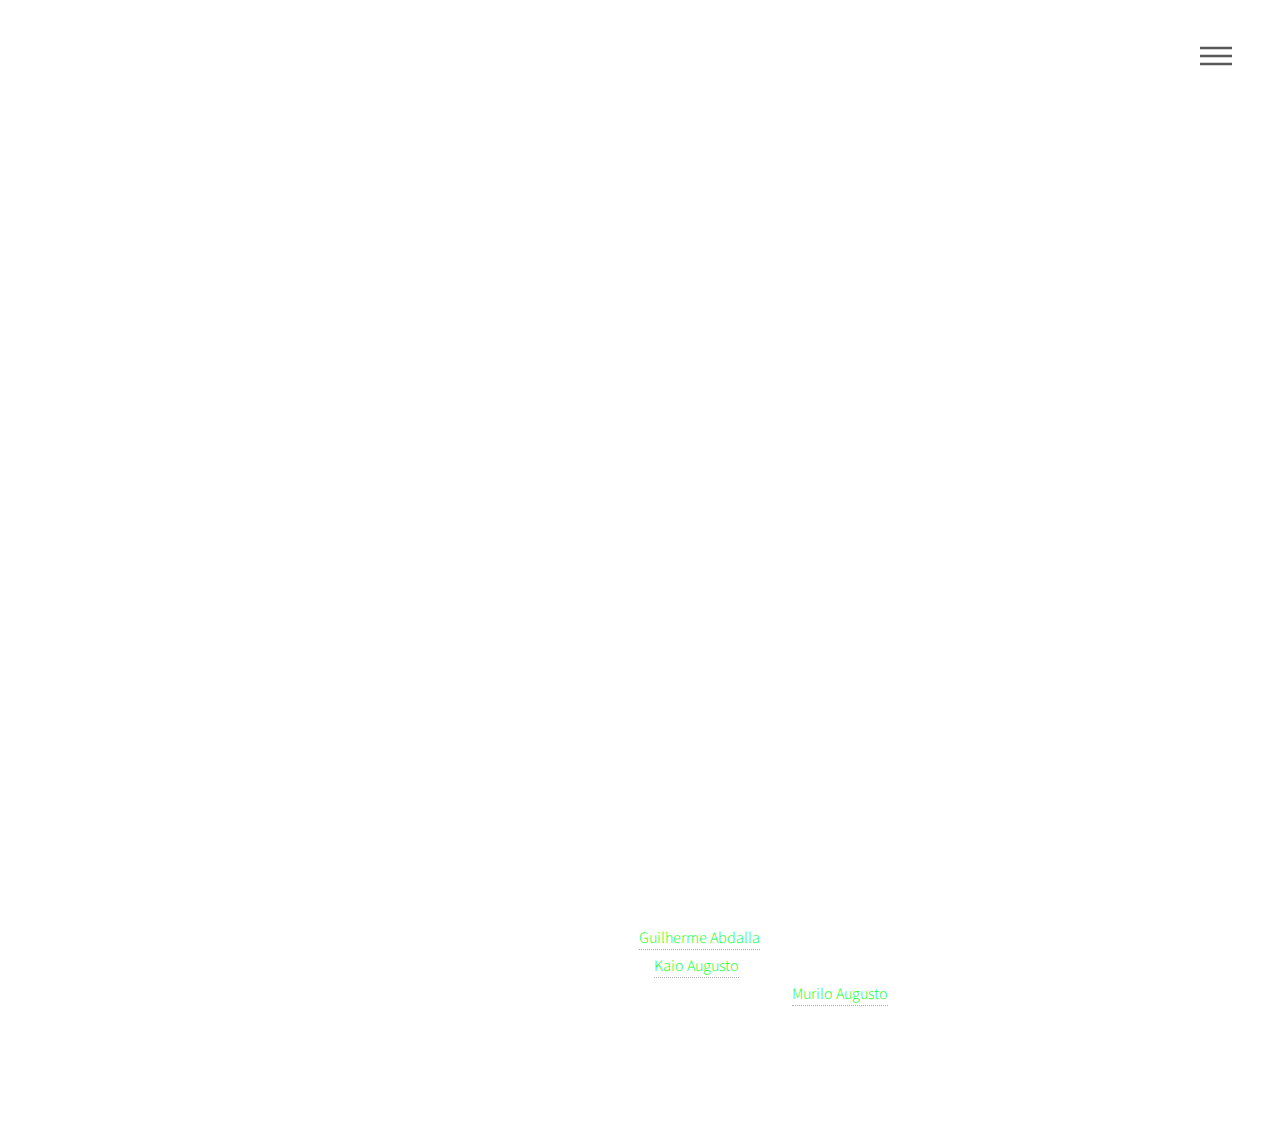
==== commit b59c4b4f: "+What I did" ====
--- a/Arace.html
+++ b/Arace.html
@@ -22,7 +22,7 @@
 						<div class="inner">
 
 							<!-- Logo -->
-								Design: <a href="http://html5up.net" class="logo">HTML5 UP</a>
+								Design: <a href="http://html5up.net" target="_blank" rel="noopener noreferrer" class="logo">HTML5 UP</a>
 
 							<!-- Nav -->
 								<nav>
@@ -39,12 +39,12 @@
 						<h2>Outros Projetos</h2>
 						<ul>
 							<li><a href="index.html">Início</a></li>
+							<li><a href="ColorSlime.html">Color Slime</a></li>
+							<li><a href="Zaranah.html">Zaranah</a></li>
+							<li><a href="SweetBattle.html">Sweet Battle</a></li>
 							<li><a href="Bob.html">Bob, the Pumpkin</a></li>
-							<li><a href="ColorSlime.html">Color Slime</a></li>
-							<li><a href="SweetBattle.html">Sweet Battle</a></li>
 							<li><a href="MagicalJourney.html">Magical Journey</a></li>
 							<li><a href="Arace.html">Aracê: Proteger e Restaurar</a></li>
-							<li><a href="Zaranah.html">Zaranah</a></li>
 						</ul>
 					</nav>
 
@@ -64,11 +64,11 @@
 								</iframe></center>
 
 							  <br>
-							<p>Unity | C#<br>Desenvolvido para PC</p>
-							<p>Esse puzzle 3D sobre o folclore brasileiro e preservação da Floresta Amazônica foi criado para a proposta de trabalho semestral do curso de Jogos Digitais, e minha participação foi a de desenvolver os diálogos do jogo.</p>
+							<!--<p>Unity | C#<br>Desenvolvido para PC</p>-->
+							<p>Desenvolvido para Windows, esse puzzle 3D sobre o folclore brasileiro e preservação da Floresta Amazônica foi criado para a proposta de trabalho semestral do curso de Jogos Digitais, e minha participação foi a de desenvolver os diálogos do jogo.</p>
 							<p>Aracê possui um total de três puzzles, contando com um diálogo introdutório para cada.<!-- Ambos são usados para progredir tanto nas fases quanto na história.--></p>
 							<br><br>
-							<p>Arte 2D / Cenário: <a href= "https://www.instagram.com/abdalla_3d/">Guilherme Abdalla</a><br>Personagens 3D: <a href= "https://www.artstation.com/mano_loko">Kaio Augusto</a><br>Programação da personagem e da câmera / voz do Curupira: <a href= "http://ermiinea.itch.io/">Murilo Augusto</a></p>
+							<p>Arte 2D / Cenário: <a href= "https://www.instagram.com/abdalla_3d/" target="_blank" rel="noopener noreferrer">Guilherme Abdalla</a><br>Personagens 3D: <a href= "https://www.artstation.com/mano_loko" target="_blank" rel="noopener noreferrer">Kaio Augusto</a><br>Programação da personagem e da câmera / voz do Curupira: <a href= "http://ermiinea.itch.io/" target="_blank" rel="noopener noreferrer">Murilo Augusto</a></p>
 						</div>
 					</div>
 			</div>
--- a/assets/css/main.css
+++ b/assets/css/main.css
@@ -199,10 +199,11 @@
 
 	h2, h3, h4, h5, h6 {
 		font-weight: 900;
-		line-height: 1.5;
+		line-height: /*1.5*/0;
 		margin: 0 0 2em 0;
 		text-transform: uppercase;
-		letter-spacing: 0.35em;
+		/*letter-spacing: 0.35em;*/
+		text-align: center;
 	}
 
 		h2 a, h3 a, h4 a, h5 a, h6 a {
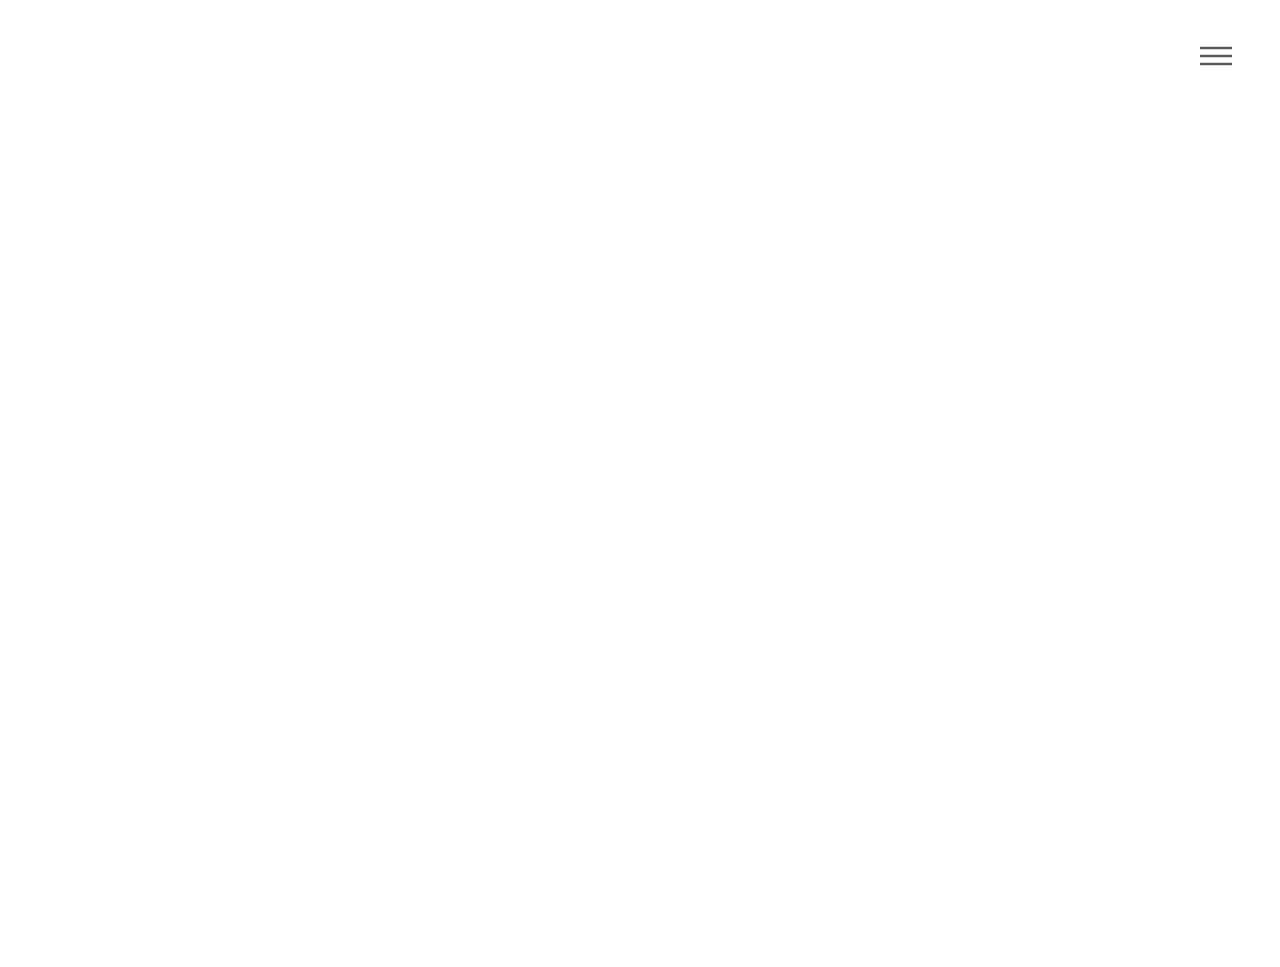
==== commit 5efb5854: "Changed to English" ====
--- a/Arace.html
+++ b/Arace.html
@@ -36,9 +36,9 @@
 
 				<!-- Menu -->
 					<nav id="menu">
-						<h2>Outros Projetos</h2>
+						<h2>Other Projects</h2>
 						<ul>
-							<li><a href="index.html">Início</a></li>
+							<li><a href="index.html">Home</a></li>
 							<li><a href="ColorSlime.html">Color Slime</a></li>
 							<li><a href="Zaranah.html">Zaranah</a></li>
 							<li><a href="SweetBattle.html">Sweet Battle</a></li>
@@ -65,10 +65,11 @@
 
 							  <br>
 							<!--<p>Unity | C#<br>Desenvolvido para PC</p>-->
-							<p>Desenvolvido para Windows, esse puzzle 3D sobre o folclore brasileiro e preservação da Floresta Amazônica foi criado para a proposta de trabalho semestral do curso de Jogos Digitais, e minha participação foi a de desenvolver os diálogos do jogo.</p>
-							<p>Aracê possui um total de três puzzles, contando com um diálogo introdutório para cada.<!-- Ambos são usados para progredir tanto nas fases quanto na história.--></p>
-							<br><br>
-							<p>Arte 2D / Cenário: <a href= "https://www.instagram.com/abdalla_3d/" target="_blank" rel="noopener noreferrer">Guilherme Abdalla</a><br>Personagens 3D: <a href= "https://www.artstation.com/mano_loko" target="_blank" rel="noopener noreferrer">Kaio Augusto</a><br>Programação da personagem e da câmera / voz do Curupira: <a href= "http://ermiinea.itch.io/" target="_blank" rel="noopener noreferrer">Murilo Augusto</a></p>
+							<br><h2>About the game, and my responsibilities</h2>
+							<p>Developed for Windows, this 3D puzzle about Brazilian folklore and the preservation of the Amazon Rainforest was created as one of the Digital Games course projects, and my participation was to develop the game's dialogues.</p>
+							<!--<p>Aracê has a total of three puzzles, with an introductory dialogue for each. Ambos são usados para progredir tanto nas fases quanto na história.</p>-->
+							<!--<br><br>
+							<p>2D Art / Scenery: <a href= "https://www.instagram.com/abdalla_3d/" target="_blank" rel="noopener noreferrer">Guilherme Abdalla</a><br>3D Characters: <a href= "https://www.artstation.com/mano_loko" target="_blank" rel="noopener noreferrer">Kaio Augusto</a><br>Character and camera logic / Curupira's voice: <a href= "http://ermiinea.itch.io/" target="_blank" rel="noopener noreferrer">Murilo Augusto</a></p>-->
 						</div>
 					</div>
 			</div>
